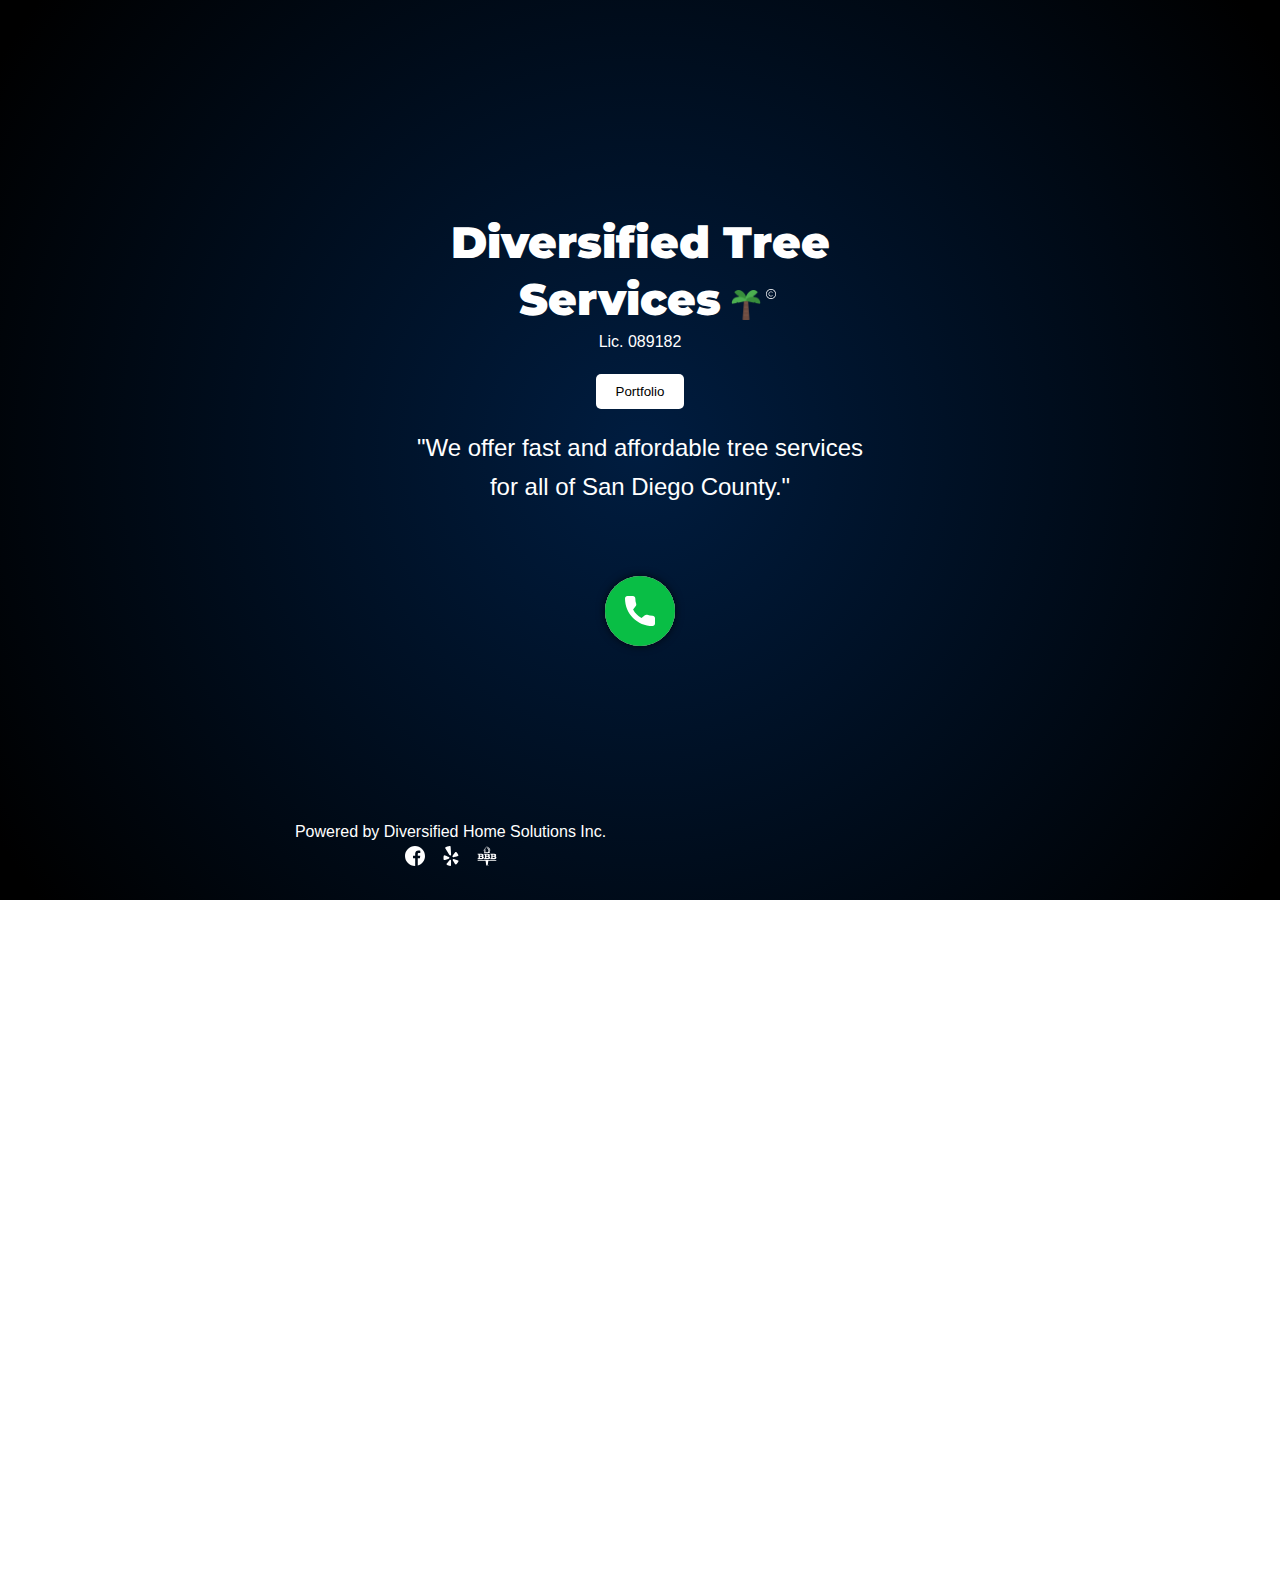
==== index.html @ 996113e5 "first commit" ====
<!DOCTYPE html>
<html lang="en">

<head>

    <!-- Global site tag (gtag.js) - Google Analytics -->
    <script async src="https://www.googletagmanager.com/gtag/js?id=UA-137702322-26"></script>
    <script>
        window.dataLayer = window.dataLayer || [];
        function gtag() { dataLayer.push(arguments); }
        gtag('js', new Date());

        gtag('config', 'UA-137702322-26');
    </script>

    <meta charset="UTF-8">
    <meta name="viewport" content="width=device-width, initial-scale=1.0">

    <link rel="stylesheet" href="style.css">

    <link rel="canonical" href="https://www.diversifiedhomesolutionsinc.com/">

    <link rel="apple-touch-icon" sizes="180x180" href="/apple-touch-icon.png">
    <link rel="icon" type="image/png" sizes="32x32" href="/favicon-32x32.png">
    <link rel="icon" type="image/png" sizes="16x16" href="/favicon-16x16.png">
    <link rel="manifest" href="/site.webmanifest">
    <meta name="msapplication-TileColor" content="#da532c">
    <meta name="theme-color" content="#ffffff">

    <!-- jQuery -->
    <script defer src="https://ajax.googleapis.com/ajax/libs/jquery/3.4.1/jquery.min.js"></script>

    <link href="https://fonts.googleapis.com/css2?family=Audiowide&display=swap" rel="stylesheet">
    <link href="https://fonts.googleapis.com/css?family=Montserrat:500,600,700,800,900-Roboto&display=swap" rel="stylesheet">

    <title>Diversified Tree Services</title>
</head>

<body>

    <div aria-hidden="true" class="dark"></div>

    <section id="hero">
        <div aria-hidden="true" class="dark2"></div>
        <div aria-hidden="true" id="dark"></div>
        <div class="container hero-content">
            <div class="heroText">
                <h1 id="home-h">Diversified Tree Services<img aria-hidden="true" class="island" src="/island.png" alt=""></h1>
                <p class="license">Lic. 089182</p>
                <button class="portfolio button">Portfolio</button>
                <h2 id="home-p">"We offer fast and affordable tree services for all of San Diego County."</h2>
                <button aria-label="click to contact page" class="button-transparent about-button desktop-call" onclick="location.href='tel:619-547-3687'" type="button">
                    <svg aria-hidden="true" xmlns="http://www.w3.org/2000/svg" xmlns:xlink="http://www.w3.org/1999/xlink" version="1.1" id="Capa_1" x="0px" y="0px" viewBox="0 0 384 384" style="enable-background:new 0 0 384 384;" xml:space="preserve" width="512px" height="512px">
                        <g>
                            <g>
                                <g>
                                    <path d="M353.188,252.052c-23.51,0-46.594-3.677-68.469-10.906c-10.719-3.656-23.896-0.302-30.438,6.417l-43.177,32.594    c-50.073-26.729-80.917-57.563-107.281-107.26l31.635-42.052c8.219-8.208,11.167-20.198,7.635-31.448    c-7.26-21.99-10.948-45.063-10.948-68.583C132.146,13.823,118.323,0,101.333,0H30.813C13.823,0,0,13.823,0,30.813    C0,225.563,158.438,384,353.188,384c16.99,0,30.813-13.823,30.813-30.813v-70.323C384,265.875,370.177,252.052,353.188,252.052z" data-original="#000000" class="active-path" data-old_color="#000000" fill="#FFFFFF" />
                                </g>
                            </g>
                        </g>
                    </svg>
                    <div aria-hidden="true" class="circle circle1"></div>
                    <div aria-hidden="true" class="circle circle2"></div>
                    <div aria-hidden="true" class="circle circle3"></div>
                </button>
                <button aria-label="click to contact page" class="button-transparent about-button mobile-call" onclick="location.href='tel:619-547-3687'" type="button">
                    <svg aria-hidden="true" xmlns="http://www.w3.org/2000/svg" xmlns:xlink="http://www.w3.org/1999/xlink" version="1.1" id="Capa_1" x="0px" y="0px" viewBox="0 0 384 384" style="enable-background:new 0 0 384 384;" xml:space="preserve" width="512px" height="512px">
                        <g>
                            <g>
                                <g>
                                    <path d="M353.188,252.052c-23.51,0-46.594-3.677-68.469-10.906c-10.719-3.656-23.896-0.302-30.438,6.417l-43.177,32.594    c-50.073-26.729-80.917-57.563-107.281-107.26l31.635-42.052c8.219-8.208,11.167-20.198,7.635-31.448    c-7.26-21.99-10.948-45.063-10.948-68.583C132.146,13.823,118.323,0,101.333,0H30.813C13.823,0,0,13.823,0,30.813    C0,225.563,158.438,384,353.188,384c16.99,0,30.813-13.823,30.813-30.813v-70.323C384,265.875,370.177,252.052,353.188,252.052z" data-original="#000000" class="active-path" data-old_color="#000000" fill="#FFFFFF" />
                                </g>
                            </g>
                        </g>
                    </svg>
                    <div aria-hidden="true" class="circle circle1"></div>
                    <div aria-hidden="true" class="circle circle2"></div>
                    <div aria-hidden="true" class="circle circle3"></div>
                </button>
            </div>
            <div class="pop-in">
                <img src="/headshot.jpg" alt="">
                <div class="pop-in-group">
                    <p>Click to text our tree specialist Nathan Gabriel.</p>
                    <a href="sms://6195473687">(619) 547-3687</a>
                </div>
                <button class="call-now" onclick="location.href='sms://6195473687'">
                    <img aria-hidden="true" src="text-message.svg" alt="">
                </button>
                <div class="services-button">
                    <p>Questionaire: <a href="#">How can we help you?</a></p>
                </div>
            </div>
            <p class="info">Powered by Diversified Home Solutions Inc.</p>
            <div class="social">
                <a href=""><img src="/facebook.svg" alt="facebook link" width="20px" height="20px"></a>
                <a href="https://www.yelp.com/biz/diversified-fence-and-landscape-san-diego-3"><img src="/yelp.svg" alt="yelp link" width="20px" height="20px"></a>
                <a href="https://www.bbb.org/us/ca/chula-vista/profile/fence-contractors/diversified-fence-and-landscape-1126-1000073860"><img src="/bbb.svg" alt="better business bureau link" width="20px" height="20px"></a>
            </div>
        </div>
        <div id="portfolio">
            <button class="close">Close</button>
            <div class="image-group">
                <img src="/images/image-1.jpg" alt="">
                <img src="/images/image-2.jpg" alt="">
                <img src="/images/image-3.jpg" alt="">
                <img src="/images/image-4.jpg" alt="">
                <img src="/images/image-5.jpg" alt="">
                <img src="/images/image-6.jpg" alt="">
                <img src="/images/image-7.jpg" alt="">
                <img src="/images/image-8.jpg" alt="">
                <img src="/images/image-9.jpg" alt="">
                <img src="/images/image-10.jpg" alt="">
                <img src="/images/image-11.jpg" alt="">
                <img src="/images/image-12.jpg" alt="">
                <img src="/images/image-14.jpg" alt="">
                <img src="/images/image-15.jpg" alt="">
            </div>
        </div>
        <form id="contact" name="Contact Form" method="post" data-netlify="true">
            <h3 class="contact-topper"><span>DROP</span> US A LINE</h3>

            <input aria-label="name" name="name" placeholder="Name" type="text" tabindex="1" required>
            <input aria-label="address" name="address" placeholder="Address" type="text" tabindex="1" required>
            <input aria-label="phone number" name="phone" placeholder="Your Phone Number" type="tel" tabindex="3" required>
            <select name="services" id="services" class="minimal">
                <option value="Servcies Needed" disabled selected>Services Needed</option>
                <option value="Tree Removal">Tree Removal</option>
                <option value="Tree Trim">Tree Trim</option>
                <option value="Tree Installation">Tree Installation</option>
                <option value="Yard Maintenance">Yard Maintenance</option>
                <option value="Turf Installation">Turf Installation</option>
                <option value="Sod Installation">Sod Installation</option>
                <option value="Paver or Concrete Installation">Paver or Concrete Installation</option>
                <option value="Other">Other</option>
            </select>
            <textarea aria-label="write your message" name="message" placeholder="Type your Message Here...." tabindex="5" required></textarea>

            <p class="form-submit">
                <a class="go-back" href="#">Go Back</a>
                <button name="submit" type="submit" id="contact-submit" class="primary button-solid" data-submit="...Sending">Submit</button>
            </p>
        </form>
    </section>

    <script defer src="/app.js"></script>

</body>

</html>
---- style.css ----
:root {
    --primary: #008822;
}

* {
	-webkit-box-sizing: border-box;
	        box-sizing: border-box;
}

.container {
	padding: 0 15px;
	margin: auto;
}

body, html {
	margin: 0;
	padding: 0;
    overflow-x: hidden !important;
    overflow: hidden;
}

p {
	line-height: 1.6em;
}

p, a, li {
	font-family: 'Roboto', sans-serif;
	color: #4c4c4c;
	margin: 0;
}

h1, h2, h3, h4, h5, h6 {
	font-family: 'Montserrat', sans-serif;
	margin: 0;
}

button:hover,
a:hover {
    cursor: pointer;
}

/*-- -------------------------- -->
<---           LANDING          -->
<--- -------------------------- -*/

.landing-wave {
    display: none;
}

#hero {
    min-height: calc(100vh - 50px);
    width: 100%;
    background: url("image-6-bottom.jpg");
    background-repeat: no-repeat;
    background-size: cover;
    background-position: top;
    color: #fff;
    position: relative;
    display: -webkit-box;
    display: -ms-flexbox;
    display: flex;
    -webkit-box-orient: horizontal;
    -webkit-box-direction: normal;
        -ms-flex-direction: row;
            flex-direction: row;
    -webkit-box-align: center;
        -ms-flex-align: center;
            align-items: center;
    -webkit-box-pack: start;
        -ms-flex-pack: start;
            justify-content: flex-start;
}

.island {
    height: 30px;
    margin: 0px auto 0 10px;
    -webkit-transform: translateY(5px);
        -ms-transform: translateY(5px);
            transform: translateY(5px);
}

#dark {
    position: absolute;
    height: 100%;
    width: 100%;
    opacity: 95;
        background: #000;
        background: -o-radial-gradient(circle, rgba(0,48,107,.6) 0%, rgba(0,0,0,1) 96%);
        background: radial-gradient(circle, rgba(0,48,107,.6) 0%, rgba(0,0,0,1) 96%);
        filter: progid:DXImageTransform.Microsoft.gradient(startColorstr="#00306b",endColorstr="#000000",GradientType=1);
    z-index: 2;
}

.dark2 {
    position: absolute;
    background: #000;
    z-index: 2;
    height: 100%;
    width: 100%;
    opacity: 1;
    -webkit-animation: dark;
            animation: dark;
    -webkit-animation-duration: 1s;
            animation-duration: 1s;
    -webkit-animation-iteration-count: 1;
            animation-iteration-count: 1;
    -webkit-animation-fill-mode: forwards;
            animation-fill-mode: forwards;
    -webkit-animation-timing-function: ease;
            animation-timing-function: ease;
}

@-webkit-keyframes dark {

    0% {
        opacity: 1;
    }  
    
    100% {
        opacity: 0;
    }

}

@keyframes dark {

    0% {
        opacity: 1;
    }  
    
    100% {
        opacity: 0;
    }

}

.heroText {
	padding-top: 0;
    position: relative;
    z-index: 3;
    height: auto;
    width: 100%;
    margin-left: 0;
    display: -webkit-box;
    display: -ms-flexbox;
    display: flex;
    -webkit-box-orient: vertical;
    -webkit-box-direction: normal;
        -ms-flex-direction: column;
            flex-direction: column;
    -webkit-box-align: center;
        -ms-flex-align: center;
            align-items: center;
    -webkit-animation-name: fadeIn;
            animation-name: fadeIn;
    -webkit-animation-duration: 1.3s;
            animation-duration: 1.3s;
    -webkit-animation-timing-function: ease;
            animation-timing-function: ease;
    -webkit-animation-iteration-count: 1;
            animation-iteration-count: 1;
    -webkit-animation-fill-mode: forwards;
            animation-fill-mode: forwards;
}

@-webkit-keyframes fadeIn {

    0% {
        opacity: 0;
        -webkit-transform: translatey(0PX);
        -ms-transform: translatey(0PX);
            transform: translatey(0PX);
    }

    100% {
        opacity: 1;
        -webkit-transform: translatey(-100PX);
        -ms-transform: translatey(-100PX);
            transform: translatey(-100PX);
    }
}

@keyframes fadeIn {

    0% {
        opacity: 0;
        -webkit-transform: translatey(0PX);
        -ms-transform: translatey(0PX);
            transform: translatey(0PX);
    }

    100% {
        opacity: 1;
        -webkit-transform: translatey(-100PX);
        -ms-transform: translatey(-100PX);
            transform: translatey(-100PX);
    }
}

.heroText h1 {
	font-size: 2.5em;
	color: #fff;
	text-align: center;
	font-weight: 900;
	overflow-y: hidden;
    margin: 0;
    line-height: 1.3em;
    position: relative;
}

.heroText h1:after {
    content: url("/copy.svg");
    font-size: .6em;
    font-weight: normal;
    width: 20px !important;
    position: absolute;
    bottom: 10px;
}

.heroText p {
    color: #fff;
}

.heroText h2 {
	color: #fff;
	font-size: 1em;
	text-align: center;
	line-height: 1.6em;
    padding: 20px 0;
    position: relative;
    font-weight: normal;
    font-family: 'Raleway', sans-serif;
}

.desktop-call {
    display: none !important;
}

.about-button {
    border: none;
    position: relative;
    display: -webkit-box;
    display: -ms-flexbox;
    display: flex;
    -webkit-box-align: center;
        -ms-flex-align: center;
            align-items: center;
    -webkit-box-pack: center;
        -ms-flex-pack: center;
            justify-content: center;
    background: rgb(9, 190, 69);
    padding: 0;
    width: 70px;
    height: 70px;
    border-radius: 50%;
    margin: auto;
    margin-bottom: 30px;
    -webkit-box-shadow: 0px 0px 9px 0px rgba(0,0,0,0.75);
    box-shadow: 0px 0px 9px 0px rgba(0,0,0,0.75);
    -webkit-transition: .3s ease;
    -o-transition: .3s ease;
    transition: .3s ease;
}

.about-button:hover {
    cursor: pointer;
    background-color: rgb(2, 131, 45);
    -webkit-transition: .3s ease;
    -o-transition: .3s ease;
    transition: .3s ease;
}

.circle {
    width: 70px;
    height: 70px;
    background: rgb(233, 233, 233);
    position: absolute;
    border-radius: 50%;
    z-index: -1;
}

.circle1 {
    -webkit-animation-name: circle1;
            animation-name: circle1;
    -webkit-animation-duration: 2.5s;
            animation-duration: 2.5s;
    -webkit-animation-timing-function: ease-in-out;
            animation-timing-function: ease-in-out;
    -webkit-animation-iteration-count: infinite;
            animation-iteration-count: infinite;
    -webkit-animation-direction: normal;
            animation-direction: normal;
    -webkit-animation-fill-mode: forwards;
            animation-fill-mode: forwards;
}

.circle2 {
    -webkit-animation-name: circle2;
            animation-name: circle2;
    -webkit-animation-duration: 2.5s;
            animation-duration: 2.5s;
    -webkit-animation-timing-function: ease-in-out;
            animation-timing-function: ease-in-out;
    -webkit-animation-iteration-count: infinite;
            animation-iteration-count: infinite;
    -webkit-animation-direction: normal;
            animation-direction: normal;
    -webkit-animation-fill-mode: forwards;
            animation-fill-mode: forwards;
}

.circle3 {
    -webkit-animation-name: circle3;
            animation-name: circle3;
    -webkit-animation-duration: 2.5s;
            animation-duration: 2.5s;
    -webkit-animation-timing-function: ease-in-out;
            animation-timing-function: ease-in-out;
    -webkit-animation-iteration-count: infinite;
            animation-iteration-count: infinite;
    -webkit-animation-direction: normal;
            animation-direction: normal;
    -webkit-animation-fill-mode: forwards;
            animation-fill-mode: forwards;
}

@-webkit-keyframes circle1 {
    0% {
        opacity: 1;
        -webkit-transform: scale(1);
                transform: scale(1);
    }

    50% {
    }

    100% {
        opacity: 0;
        -webkit-transform: scale(2.2);
                transform: scale(2.2);
    }
}

@keyframes circle1 {
    0% {
        opacity: 1;
        -webkit-transform: scale(1);
                transform: scale(1);
    }

    50% {
    }

    100% {
        opacity: 0;
        -webkit-transform: scale(2.2);
                transform: scale(2.2);
    }
}

@-webkit-keyframes circle2 {
    0% {
        opacity: 0;
    }

    40% {
        -webkit-transform: scale(1);
                transform: scale(1);
    }

    50% {
        opacity: .4;
    }

    100% {
        opacity: 0;
        -webkit-transform: scale(2);
                transform: scale(2);
    }
}

@keyframes circle2 {
    0% {
        opacity: 0;
    }

    40% {
        -webkit-transform: scale(1);
                transform: scale(1);
    }

    50% {
        opacity: .4;
    }

    100% {
        opacity: 0;
        -webkit-transform: scale(2);
                transform: scale(2);
    }
}

@-webkit-keyframes circle3 {
    0% {
        opacity: 0;
    }

    60% {
        opacity: .3;
        -webkit-transform: scale(1);
                transform: scale(1);
    }

    100% {
        opacity: 0;
        -webkit-transform: scale(1.7);
                transform: scale(1.7);
    }
}

@keyframes circle3 {
    0% {
        opacity: 0;
    }

    60% {
        opacity: .3;
        -webkit-transform: scale(1);
                transform: scale(1);
    }

    100% {
        opacity: 0;
        -webkit-transform: scale(1.7);
                transform: scale(1.7);
    }
}

#Capa_1 {
    width: 30px !important;
    height: 30px !important;
    position: relative;
    z-index: 1000;
}

.arrow-svg {
    position: absolute;
    z-index: 100;
    width: 40px;
    height: 20px;
    margin-left: 15px;
    right: -15px;
}

.landing-clippy {
    width: 100%;
    height: 100px;
    background: #fff;
    -webkit-clip-path: polygon(50% 90%, 100% 26%, 100% 100%, 0 100%, 0 26%);
            clip-path: polygon(50% 90%, 100% 26%, 100% 100%, 0 100%, 0 26%);
    position: absolute;
    bottom: -3px;
    z-index: 10;
}

.services-button {
    width: 100%;
    margin-top: 20px;
}

.services-button a {
    background: #fff;
    color: #000 !important;
    padding: 5px 20px;
    border-radius: 5px;
    font-size: .9em !important;
}

.pop-in {
    position: absolute;
    background: rgb(114,209,49);
    background: -o-linear-gradient(141deg, rgba(114,209,49,1) 0%, rgba(23,124,48,1) 100%);
    background: linear-gradient(309deg, rgba(114,209,49,1) 0%, rgba(23,124,48,1) 100%);
    filter: progid:DXImageTransform.Microsoft.gradient(startColorstr="#72d131",endColorstr="#177c30",GradientType=1);
    bottom: 1000px;
    margin: 20px auto !important;
    -webkit-box-shadow: 0 0 30px rgba(0,0,0,.4);
            box-shadow: 0 0 30px rgba(0,0,0,.4);
    height: auto;
    width: 88%;
    max-width: 350px;
    border-radius: 8px;
    padding: 15px;
    border: transparent;
    display: -webkit-box;
    display: -ms-flexbox;
    display: flex;
    -webkit-box-align: center;
        -ms-flex-align: center;
            align-items: center;
    -ms-flex-wrap: wrap;
        flex-wrap: wrap;
    -webkit-animation-name: popIn;
            animation-name: popIn;
    -webkit-animation-duration: 1s;
            animation-duration: 1s;
    -webkit-animation-timing-function: cubic-bezier(0.42, 0, 0.18, 1.18);
            animation-timing-function: cubic-bezier(0.42, 0, 0.18, 1.18);
    -webkit-animation-fill-mode: forwards;
            animation-fill-mode: forwards;
    -webkit-animation-iteration-count: 1;
            animation-iteration-count: 1;
    z-index: 4;
}

@-webkit-keyframes popIn {
    0% {
        bottom: -1000px;
    }

    100% {
        bottom: 80px;
    }
}

@keyframes popIn {
    0% {
        bottom: -1000px;
    }

    100% {
        bottom: 80px;
    }
}

.pop-in img {
    height: 70px;
    width: 70px;
    border-radius: 50%;
    float: left;
    margin-right: 15px;
}

.pop-in-group {
    width: 60%;
}

.pop-in p {
    font-size: .9em;
    color: #fff;
}

.pop-in a {
    font-size: 1.2em;
    text-decoration: none;
    color: #fff;
}

.call-now {
    position: absolute;
    right: -25px;
    border: 1px solid var(--primary);
    background: #fff;
    border-radius: 50%;
    height: 70px;
    width: 70px !important;
    display: -webkit-box;
    display: -ms-flexbox;
    display: flex;
    -webkit-box-align: center;
        -ms-flex-align: center;
            align-items: center;
    -webkit-box-pack: center;
        -ms-flex-pack: center;
            justify-content: center;
    -webkit-box-shadow: 0px 0px 14px -3px rgba(0,0,0,0.75);
    box-shadow: 0px 0px 14px -3px rgba(0,0,0,0.75);
    -webkit-animation-name: pulse;
            animation-name: pulse;
    -webkit-animation-duration: 1s;
            animation-duration: 1s;
    -webkit-animation-timing-function: ease-in-out;
            animation-timing-function: ease-in-out;
    -webkit-animation-fill-mode: forwards;
            animation-fill-mode: forwards;
    -webkit-animation-iteration-count: infinite;
            animation-iteration-count: infinite;
}

@-webkit-keyframes pulse {
    0% {
        -webkit-transform: scale(1);
                transform: scale(1);
    }

    50% {
        -webkit-transform: scale(1.05);
                transform: scale(1.05);
    }

    0% {
        -webkit-transform: scale(1);
                transform: scale(1);
    }
}

@keyframes pulse {
    0% {
        -webkit-transform: scale(1);
                transform: scale(1);
    }

    50% {
        -webkit-transform: scale(1.05);
                transform: scale(1.05);
    }

    0% {
        -webkit-transform: scale(1);
                transform: scale(1);
    }
}

#portfolio {
    position: absolute;
    z-index: -10;
    -webkit-transition: .3s ease-in-out;
    -o-transition: .3s ease-in-out;
    transition: .3s ease-in-out;
    visibility: hidden;
    opacity: 0;
}

.close {
    display: block;
    margin: auto;
    margin-bottom: 25px;
    padding: 10px 20px;
    border-radius: 5px;
    background: var(--primary);
    border: none;
    color: #fff;
}

.license {
    margin-bottom: 20px;
}

#portfolio.clicked {
    z-index: 1000;
    visibility: visible;
    opacity: 1;
    -webkit-transition: .3s ease-in-out;
    -o-transition: .3s ease-in-out;
    transition: .3s ease-in-out;
}

.image-group {
    overflow-x: scroll;
    height: 500px;
    display: -webkit-box;
    display: -ms-flexbox;
    display: flex;
    -ms-flex-wrap: wrap;
        flex-wrap: wrap;
    margin: auto;
}

.portfolio {
    z-index: 2000 !important;
    padding: 10px 20px;
    border: none;
    background: #fff;
    border-radius: 5px;
}

.image-group img {
    width: 50%;
    max-height: 207px;
    display: inline-block;
    margin: 0;
}

.call-now img {
    height: 30px;
    margin: 0;
}

/*-- -------------------------- -->
<---            FORM            -->
<--- -------------------------- -*/

#contact {
    height: auto;
    padding-top: 0;
    padding-bottom: 50px !important;
    position: absolute !important;
}

select {
    -webkit-appearance: none;
}

/* arrows */

select.classic {
  background-image:
    -o-linear-gradient(45deg, transparent 50%, blue 50%),
    -o-linear-gradient(315deg, blue 50%, transparent 50%),
    -o-linear-gradient(left, skyblue, skyblue);
  background-image:
    linear-gradient(45deg, transparent 50%, blue 50%),
    linear-gradient(135deg, blue 50%, transparent 50%),
    linear-gradient(to right, skyblue, skyblue);
  background-position:
    calc(100% - 20px) calc(1em + 2px),
    calc(100% - 15px) calc(1em + 2px),
    100% 0;
  background-size:
    5px 5px,
    5px 5px,
    2.5em 2.5em;
  background-repeat: no-repeat;
}

select.classic:focus {
  background-image:
    -o-linear-gradient(45deg, white 50%, transparent 50%),
    -o-linear-gradient(315deg, transparent 50%, white 50%),
    -o-linear-gradient(left, gray, gray);
  background-image:
    linear-gradient(45deg, white 50%, transparent 50%),
    linear-gradient(135deg, transparent 50%, white 50%),
    linear-gradient(to right, gray, gray);
  background-position:
    calc(100% - 15px) 1em,
    calc(100% - 20px) 1em,
    100% 0;
  background-size:
    5px 5px,
    5px 5px,
    2.5em 2.5em;
  background-repeat: no-repeat;
  border-color: grey;
  outline: 0;
}


.contact-topper {
    font-weight: 700;
    font-size: 1.667em;
    margin-bottom: 0px;
    position: relative;
    margin-top: 50px;
    color: #414141;
}

#contact h3 {
    width: 100%;
    margin-bottom: 25px;
    margin-top: 0;
}

.contact-topper span {
    color: var(--primary);
    display: inline-block;
}

/* Form */

#contact input[type="text"], 
#contact input[type="email"], 
#contact input[type="tel"], 
#contact input[type="url"], 
#contact textarea, 
#contact button[type="submit"] { 
    font:400 12px/16px "Open Sans", Helvetica, Arial, sans-serif; 
}

#contact {
    background: transparent;
    position: absolute;
    z-index: 3;
    top: 1000px;
    max-width: 450px;
    margin: 0 10px;
    padding: 25px 15px;
    z-index: 1000;
    visibility: hidden;
    -webkit-transition: .3s ease-out;
    -o-transition: .3s ease-out;
    transition: .3s ease-out;
    margin: auto;
}

#contact.clicked {
    visibility: visible;
    top: 40px;
    -webkit-transition: .5s ease-out;
    -o-transition: .5s ease-out;
    transition: .5s ease-out;
}

.dark {
    visibility: hidden;
    position: absolute;
    top: 0;
    left: 0;
    bottom: 0;
    background: rgba(0, 0, 0, 0.9);
    height: 0%;
    width: 100%;
    z-index: 10;
    -webkit-transition: .3s ease-out;
    -o-transition: .3s ease-out;
    transition: .3s ease-out;
}

.dark.clicked {
    visibility: visible;
    height: 100%;
    -webkit-transition: .5s ease-out;
    -o-transition: .5s ease-out;
    transition: .5s ease-out;
}

#contact h3 {
    color: #fff;
    display: block;
    font-size: 1.333em;
    font-weight: 700;
}

.form-text {
    margin: 0 0 30px 0;
    display:block;
    color: #414141;
    line-height: 1.6em;
}

form p{
    border: medium none !important;
    margin: 0 0 10px;
    min-width: 100%;
    padding: 0;
    width: 100%;
}

#contact input[type="text"], 
#contact input[type="email"], 
#contact input[type="tel"], 
#contact input[type="url"], 
#contact textarea {
    width:100%;
    border:1px solid #CCC;
    border-radius: 5px;
    background:#FFF;
    margin:0 0 15px;
    padding:15px;
    -webkit-box-sizing: border-box;
            box-sizing: border-box;
}

#contact input[type="text"]:hover, 
#contact input[type="email"]:hover, 
#contact input[type="tel"]:hover, 
#contact input[type="url"]:hover, 
#contact textarea:hover {
    -webkit-transition:border-color 0.3s ease-in-out;
    -o-transition:border-color 0.3s ease-in-out;
    transition:border-color 0.3s ease-in-out;
    border:1px solid #AAA;
}

select {

  /* styling */
  background-color: white;
  border: thin solid blue;
  border-radius: 4px;
  display: inline-block;
  font:400 12px/16px "Open Sans", Helvetica, Arial, sans-serif; 
  line-height: 1.5em;
  padding: 15px;
  width: 100%;
  margin-bottom: 15px;

  /* reset */    
  -webkit-box-sizing: border-box;
  box-sizing: border-box;
  -webkit-appearance: none;
  -moz-appearance: none;
}

select.minimal {
  background-image:
    -o-linear-gradient(45deg, transparent 50%, gray 50%),
    -o-linear-gradient(315deg, gray 50%, transparent 50%),
    -o-linear-gradient(left, #ccc, #ccc);
  background-image:
    linear-gradient(45deg, transparent 50%, gray 50%),
    linear-gradient(135deg, gray 50%, transparent 50%),
    linear-gradient(to right, #ccc, #ccc);
  background-position:
    calc(100% - 20px) calc(1.6em + 2px),
    calc(100% - 15px) calc(1.6em + 2px),
    calc(100% - 3.5em) 0.5em;
  background-size:
    5px 5px,
    5px 5px,
    1px 3em;
  background-repeat: no-repeat;
}

select.minimal:focus {
  background-image:
    -o-linear-gradient(45deg, green 50%, transparent 50%),
    -o-linear-gradient(315deg, transparent 50%, green 50%),
    -o-linear-gradient(left, #ccc, #ccc);
  background-image:
    linear-gradient(45deg, green 50%, transparent 50%),
    linear-gradient(135deg, transparent 50%, green 50%),
    linear-gradient(to right, #ccc, #ccc);
  background-position:
    calc(100% - 15px) 1em,
    calc(100% - 20px) 1em,
    calc(100% - 3.5em) 0.5em;
  background-size:
    5px 5px,
    5px 5px,
    1px 3em;
  background-repeat: no-repeat;
  border-color: green;
  outline: 0;
}

select:-moz-focusring {
  color: transparent;
  text-shadow: 0 0 0 #000;
}

#contact textarea {
    height:100px;
    max-width:100%;
    resize:none;
    margin-bottom: 30px;
}

#contact button[type="submit"] {
    cursor:pointer;
    width: 100%;
    font-weight: 900;
    font-size: 1em;
    margin: 0;
    background: var(--primary);
    color: #fff;
    width: auto;
    padding: 20px 30px;
    border: none;
}

#contact button::before {
    border-color: var(--primary);
}

#contact button::after {
    border-color: var(--primary);
}

#contact button[type="submit"]:hover {
    opacity: .6;
    -webkit-transition:background 0.3s ease-in-out;
    -webkit-transition:background-color 0.3s ease-in-out;
    -o-transition:background-color 0.3s ease-in-out;
    transition:background-color 0.3s ease-in-out;
}

#contact button[type="submit"]:active { 
    -webkit-box-shadow:inset 0 1px 3px rgba(0, 0, 0, 0.5); 
    box-shadow:inset 0 1px 3px rgba(0, 0, 0, 0.5); }

#contact input:focus, #contact textarea:focus {
    outline:0;
    border:1px solid #999;
}
::-webkit-input-placeholder {
 color:#888;
}
:-moz-placeholder {
 color:#888;
}
::-moz-placeholder {
 color:#888;
}
:-ms-input-placeholder {
 color:#888;
}

.form-h4 {
    font-size: 1.190em;
}

.form-p {
    margin-bottom: 100px;
}

.form-submit a {
    color: #fff;
    margin-right: 40px;
    margin-top: 14px;
}

.form-submit {
    display: -webkit-box;
    display: -ms-flexbox;
    display: flex;
    -webkit-box-pack: end;
        -ms-flex-pack: end;
            justify-content: flex-end;
}

.info {
    color: #fff;
    position: absolute;
    bottom: 55px;
    z-index: 10;
    width: 90%;
    margin: auto;
    display: block;
    text-align: center;
}

.social {
    display: block;
    position: absolute;
    bottom: 30px;
    z-index: 10;
    margin: auto;
    width: 90%;
    display: -webkit-box;
    display: -ms-flexbox;
    display: flex;
    -webkit-box-pack: center;
        -ms-flex-pack: center;
            justify-content: center;
}

.social a {
    height: auto;
    width: auto;
}

.social img {
    height: 20px;
    margin: 0 8px;
}


@media screen and (min-width: 310px) and (max-width: 374px) {

    #hero {
        min-height: 100vh;
    }

    .heroText {
        -webkit-transform: translateY(-110px) !important;
            -ms-transform: translateY(-110px) !important;
                transform: translateY(-110px) !important;
    }

    .heroText h1 {
        font-size: 1.8em;
    }

    .heroText h2 {
        font-size: 1em;
        margin-bottom: 0px;
    }

    .about-button {
        height: 45px;
        width: 45px;
    }

    .circle {
        height: 45px;
        width: 45px;
    }

    #Capa_1 {
        height: 20px !important;
    }

    @-webkit-keyframes popIn {
        0% {
            bottom: -1000px;
        }

        100% {
            bottom: 60px;
        }
        
    }

    @keyframes popIn {
        0% {
            bottom: -1000px;
        }

        100% {
            bottom: 60px;
        }
    }

    .pop-in p {
        font-size: .8em;
    }

    .info {
        bottom: 35px;
        font-size: .8em;
        bottom: 43px;
    }

    .social {
        bottom: 10px;
    }

    .social svg {
        height: 20px !important;
    }

    @-webkit-keyframes fadeIn {

    0% {
        opacity: 0;
        -webkit-transform: translatey(0PX);
        -ms-transform: translatey(0PX);
            transform: translatey(0PX);
    }

    100% {
        opacity: 1;
        -webkit-transform: translatey(-110PX);
        -ms-transform: translatey(-110PX);
            transform: translatey(-110PX);
    }
}

@keyframes fadeIn {

    0% {
        opacity: 0;
        -webkit-transform: translatey(0PX);
        -ms-transform: translatey(0PX);
            transform: translatey(0PX);
    }

    100% {
        opacity: 1;
        -webkit-transform: translatey(-110PX);
        -ms-transform: translatey(-110PX);
            transform: translatey(-110PX);
    }
}

}

/* Tablets */
@media screen and (min-width: 500px) and (max-width: 1024px) {

    .container {
        max-width: 500px;
    }

    /*-- -------------------------- -->
    <---          LANDING           -->
    <--- -------------------------- -*/

    .container {
        max-width: 700px;
    }

    #hero {
        height: 600px;
    }

    .heroText {
        width: 700px;
        -webkit-transform: translateY(-20px);
            -ms-transform: translateY(-20px);
                transform: translateY(-20px);
    }

    #home-h {
        width: 550px;
        font-size: 2.75em;
    }

    #home-p {
        width: 450px;
    }

    .about-button {
        margin: auto;
        margin-top: 50px;
    }

    .desktop-call {
        display: none;
    }

    /*-- -------------------------- -->
    <---            FORM            -->
    <--- -------------------------- -*/

    #valley-form {
        display: -webkit-box;
        display: -ms-flexbox;
        display: flex;
        -webkit-box-orient: vertical;
        -webkit-box-direction: normal;
            -ms-flex-direction: column;
                flex-direction: column;
        -webkit-box-pack: justify;
            -ms-flex-pack: justify;
                justify-content: space-between;
        -webkit-box-align: center;
            -ms-flex-align: center;
                align-items: center;
    }

    #contact {
        max-width: 100%;
        margin-top: 50px;
    }

    .contact-right {
        text-align: left;
        width: 500px;
        margin-bottom: 50px;
        width: 100%;
    }

}

/* Desktop */
@media screen and (min-width: 1025px) {

    #hero {
        background-position: center;
        min-height: 100vh;
    }

    .heroText {
        width: 700px;
        -webkit-transform: translateY(-20px);
            -ms-transform: translateY(-20px);
                transform: translateY(-20px);
    }

    #home-h {
        width: 590px;
        font-size: 2.75em;
        overflow-y: hidden !important;
    }

    #home-p {
        width: 450px;
        font-size: 1.5em;
    }

    .about-button {
        margin: auto;
        margin-top: 50px;
    }

    .desktop-call {
        display: none;
    }

    #portfolio {
        display: -webkit-box;
        display: -ms-flexbox;
        display: flex;
        -webkit-box-orient: vertical;
        -webkit-box-direction: normal;
            -ms-flex-direction: column;
                flex-direction: column;
        -webkit-box-align: center;
            -ms-flex-align: center;
                align-items: center;
        width: 100%;
    }

    .image-group {
        width: 620px;
        margin: auto !important;
        overflow-x: hidden;
    }

    .image-group img {
        height: 300px;
        width: 300px;
        max-height: 300px;
    }

    .social, .info {
        width: 321px;
        margin: auto !important;
    }

    /*-- -------------------------- -->
    <---            FORM            -->
    <--- -------------------------- -*/

    #valley-form {
        display: -webkit-box;
        display: -ms-flexbox;
        display: flex;
        -webkit-box-orient: horizontal;
        -webkit-box-direction: normal;
            -ms-flex-direction: row;
                flex-direction: row;
        -webkit-box-pack: justify;
            -ms-flex-pack: justify;
                justify-content: space-between;
        -webkit-box-align: center;
            -ms-flex-align: center;
                align-items: center;
        padding-top: 80px;
        padding-bottom: 80px;
    }

    #contact {
        max-width: 600px;
    }

    .contact-right {
        width: 300px;
    }

}
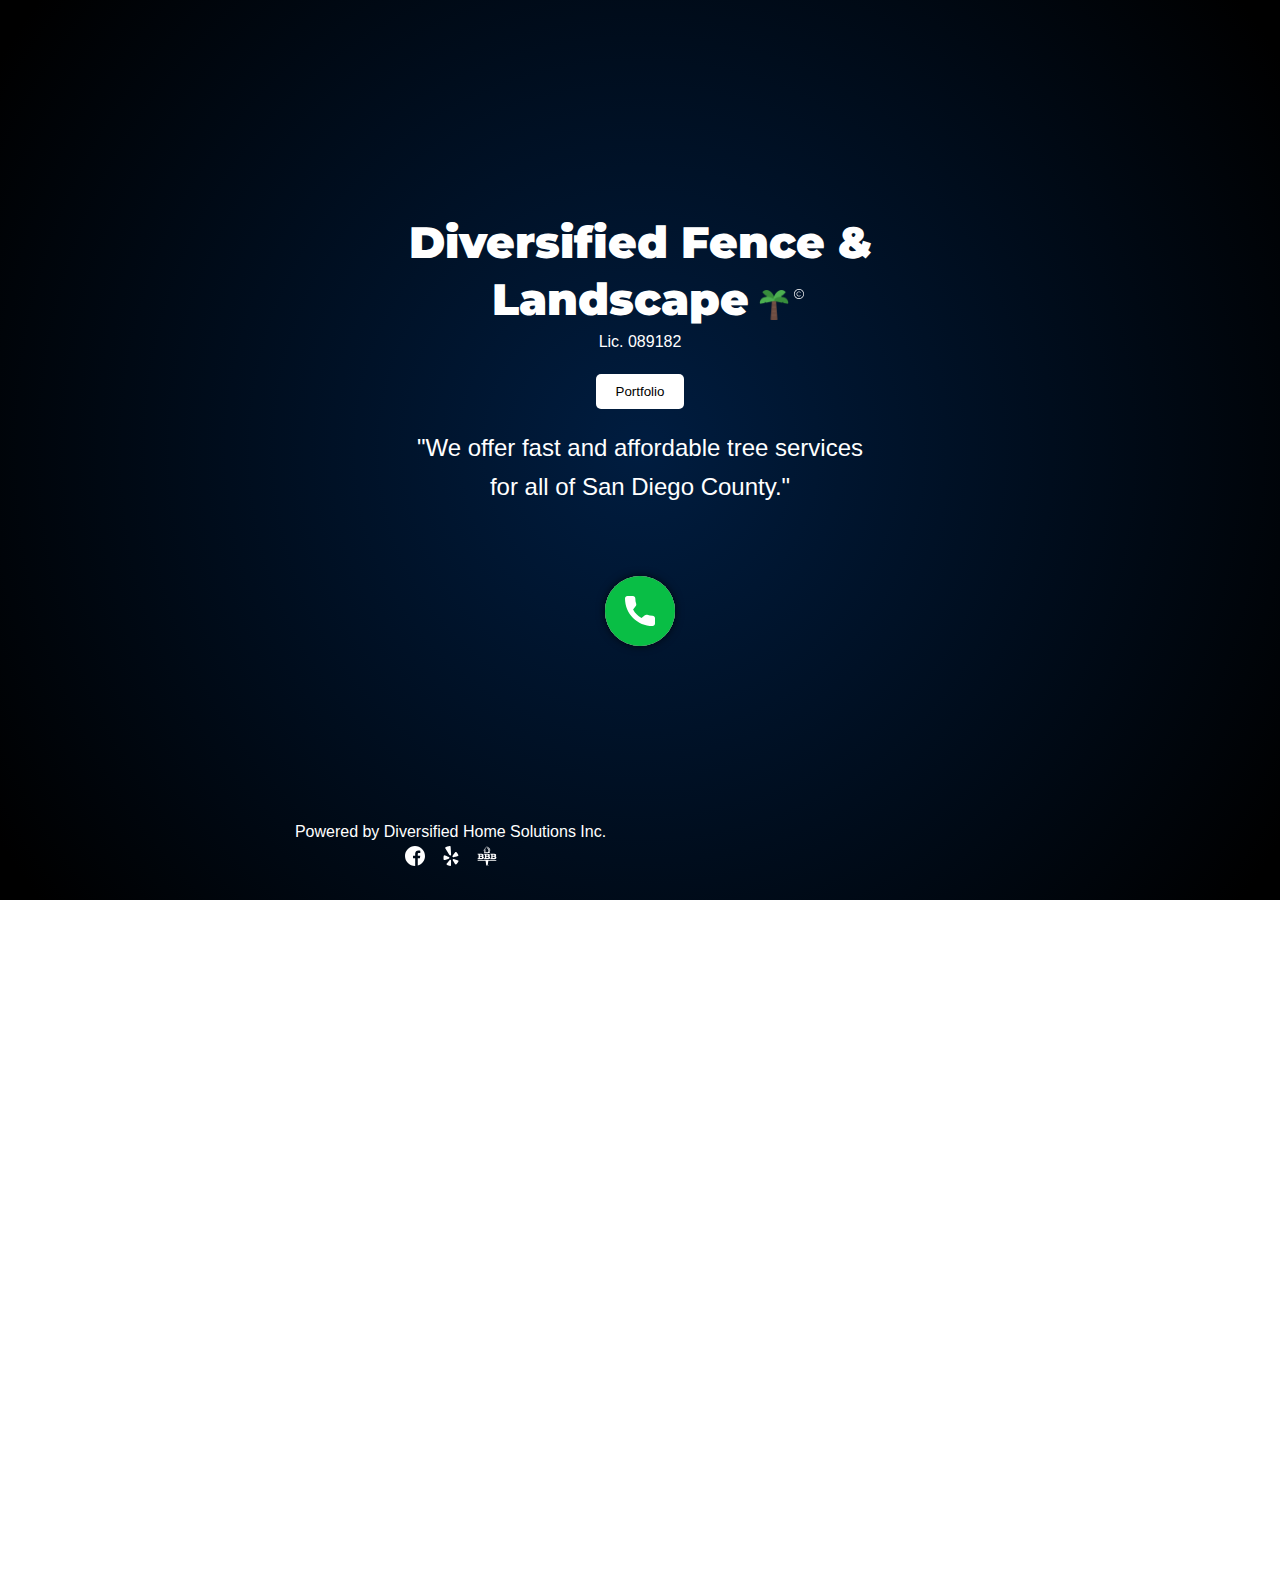
==== commit cec6beef: "chnaged title" ====
--- a/index.html
+++ b/index.html
@@ -45,7 +45,7 @@
         <div aria-hidden="true" id="dark"></div>
         <div class="container hero-content">
             <div class="heroText">
-                <h1 id="home-h">Diversified Tree Services<img aria-hidden="true" class="island" src="/island.png" alt=""></h1>
+                <h1 id="home-h">Diversified Fence & Landscape<img aria-hidden="true" class="island" src="/island.png" alt=""></h1>
                 <p class="license">Lic. 089182</p>
                 <button class="portfolio button">Portfolio</button>
                 <h2 id="home-p">"We offer fast and affordable tree services for all of San Diego County."</h2>
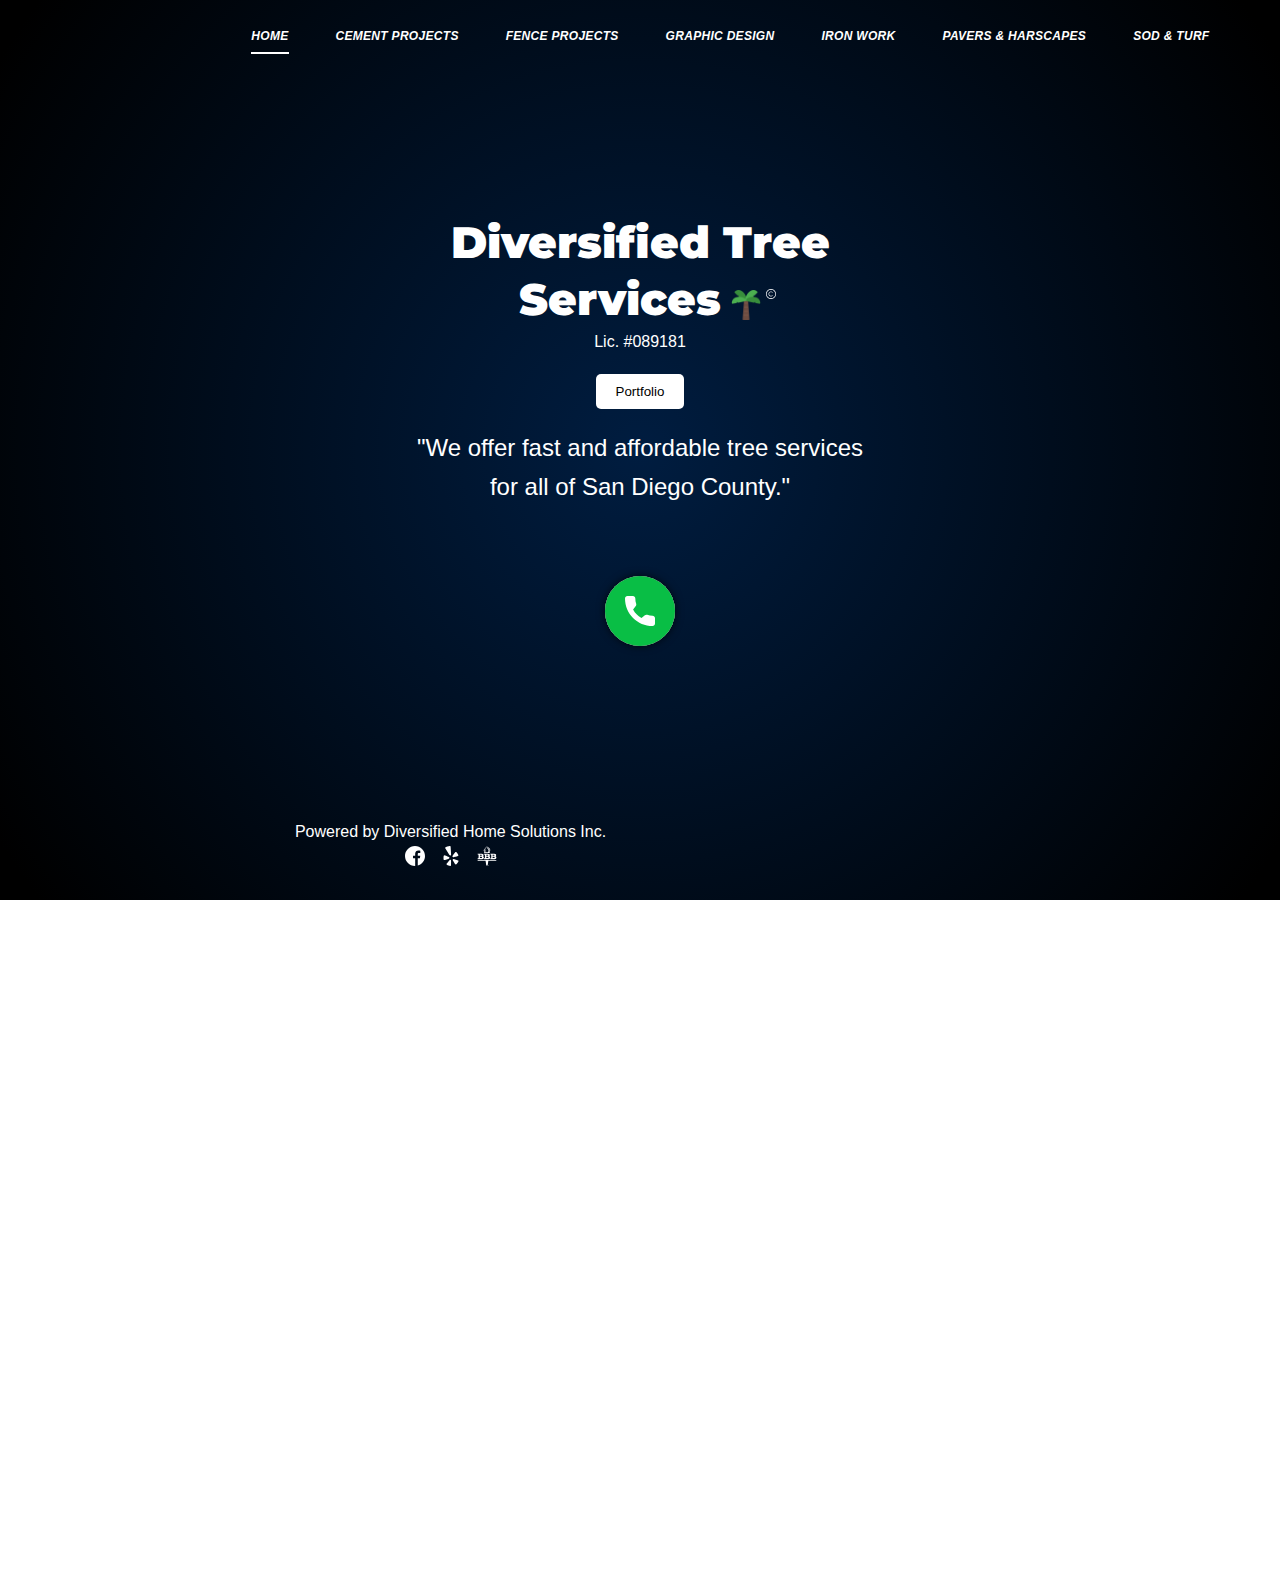
==== commit fecf779e: "added new pages" ====
--- a/index.html
+++ b/index.html
@@ -17,6 +17,7 @@
     <meta name="viewport" content="width=device-width, initial-scale=1.0">
 
     <link rel="stylesheet" href="style.css">
+    <link rel="stylesheet" href="nav.css">
 
     <link rel="canonical" href="https://www.diversifiedhomesolutionsinc.com/">
 
@@ -38,6 +39,42 @@
 
 <body>
 
+    <header>
+        <!-- Desktop Navbar -->
+        <div class="mobile-wrapper">
+            <div class="mobile-nav container mobile-nav-container">
+                <!-- Hamburger Menu -->
+                <button aria-label="open the menu" id="menu-button" class="hamburger hamburger--spring" onclick="toggleNav()" type="button">
+                    <span aria-hidden="true" class="hamburger-box">
+                        <span aria-hidden="true" class="hamburger-inner"></span>
+                    </span>
+                </button>
+            </div>
+        </div>
+
+        <!-- ============================================ -->
+        <!--                   NAVIGATION                 -->
+        <!-- ============================================ -->
+
+        <nav>
+            <div class="navbar-menu">
+                <div id="side-menu" class="side-nav">
+
+
+                    <ul id="on-top" class="navbar-links">
+                        <li class="nav-li"><a class="active-menu nav-link" href="/index.html">Home</a></li>
+                        <li class="nav-li"><a class="nav-link" href="/html/cement-projects.html">Cement Projects</a></li>
+                        <li class="nav-li"><a class="nav-link" href="/html/fence-projects.html">Fence Projects</a></li>
+                        <li class="nav-li"><a class="nav-link" href="/html/graphic-design.html">Graphic Design</a></li>
+                        <li class="nav-li"><a class="nav-link" href="/html/ornamental-iron-works.html">Iron Work</a></li>
+                        <li class="nav-li"><a class="nav-link" href="/html/pavers-and-hardscapes.html">Pavers & Harscapes</a></li>
+                        <li class="nav-li"><a class="nav-link" href="/html/sod-and-turf.html">Sod & Turf</a></li>
+                    </ul>
+                </div>
+            </div>
+        </nav>
+    </header>
+
     <div aria-hidden="true" class="dark"></div>
 
     <section id="hero">
@@ -45,8 +82,8 @@
         <div aria-hidden="true" id="dark"></div>
         <div class="container hero-content">
             <div class="heroText">
-                <h1 id="home-h">Diversified Fence & Landscape<img aria-hidden="true" class="island" src="/island.png" alt=""></h1>
-                <p class="license">Lic. 089182</p>
+                <h1 id="home-h">Diversified Tree Services<img aria-hidden="true" class="island" src="/island.png" alt=""></h1>
+                <p class="license">Lic. #089181</p>
                 <button class="portfolio button">Portfolio</button>
                 <h2 id="home-p">"We offer fast and affordable tree services for all of San Diego County."</h2>
                 <button aria-label="click to contact page" class="button-transparent about-button desktop-call" onclick="location.href='tel:619-547-3687'" type="button">
--- a/nav.css
+++ b/nav.css
@@ -0,0 +1,565 @@
+
+p, a, li {
+	font-family: 'Roboto', sans-serif;
+	color: #4c4c4c;
+	margin: 0;
+}
+
+h1, h2, h3, h4, h5, h6 {
+	font-family: 'Montserrat', sans-serif;
+	margin: 0;
+}
+
+.hamburger {
+    padding: 0;
+    display: inline-block;
+    cursor: pointer;
+    -webkit-transition-property: opacity, -webkit-filter;
+    transition-property: opacity, -webkit-filter;
+    -o-transition-property: opacity, filter;
+    transition-property: opacity, filter;
+    transition-property: opacity, filter, -webkit-filter;
+    -webkit-transition-duration: 0.15s;
+         -o-transition-duration: 0.15s;
+            transition-duration: 0.15s;
+    -webkit-transition-timing-function: linear;
+         -o-transition-timing-function: linear;
+            transition-timing-function: linear;
+    font: inherit;
+    color: inherit;
+    text-transform: none;
+    background-color: transparent;
+    border: 0;
+    margin: 0;
+    overflow: visible;
+    position: relative;
+    z-index: 2000;
+}
+.hamburger:hover {
+    opacity: 0.7;
+    cursor: pointer;
+}
+.hamburger.is-active:hover {
+    opacity: 0.7;
+    cursor: pointer;
+}
+.hamburger.is-active .hamburger-inner, .hamburger.is-active .hamburger-inner::before, .hamburger.is-active .hamburger-inner::after {
+    background-color: #fff;
+}
+.hamburger-box {
+    width: 30px;
+    height: 24px;
+    display: inline-block;
+    position: relative;
+    z-index: 2000;
+}
+.hamburger-inner {
+    display: block;
+    top: 50%;
+    margin-top: -2px;
+}
+.hamburger-inner, .hamburger-inner::before, .hamburger-inner::after {
+    width: 30px;
+    height: 3px;
+    background-color: #fff;
+    border-radius: 4px;
+    position: absolute;
+    -webkit-transition-property: -webkit-transform;
+    transition-property: -webkit-transform;
+    -o-transition-property: transform;
+    transition-property: transform;
+    transition-property: transform, -webkit-transform;
+    -webkit-transition-duration: 0.15s;
+         -o-transition-duration: 0.15s;
+            transition-duration: 0.15s;
+    -webkit-transition-timing-function: ease;
+         -o-transition-timing-function: ease;
+            transition-timing-function: ease;
+}
+.hamburger-inner::before, .hamburger-inner::after {
+    content: "";
+    display: block;
+}
+.hamburger-inner::before {
+    top: -10px;
+}
+.hamburger-inner::after {
+    bottom: -10px;
+}
+
+/* * Spring */
+.hamburger--spring .hamburger-inner {
+    top: 2px;
+    -webkit-transition: background-color 0s 0.13s linear;
+    -o-transition: background-color 0s 0.13s linear;
+    transition: background-color 0s 0.13s linear;
+    -webkit-transition-delay: .22s;
+         -o-transition-delay: .22s;
+            transition-delay: .22s;
+}
+.hamburger--spring .hamburger-inner::before {
+    top: 10px;
+    -webkit-transition: top 0.1s 0.2s cubic-bezier(0.33333, 0.66667, 0.66667, 1), -webkit-transform 0.13s cubic-bezier(0.55, 0.055, 0.675, 0.19);
+    transition: top 0.1s 0.2s cubic-bezier(0.33333, 0.66667, 0.66667, 1), -webkit-transform 0.13s cubic-bezier(0.55, 0.055, 0.675, 0.19);
+    -o-transition: top 0.1s 0.2s cubic-bezier(0.33333, 0.66667, 0.66667, 1), transform 0.13s cubic-bezier(0.55, 0.055, 0.675, 0.19);
+    transition: top 0.1s 0.2s cubic-bezier(0.33333, 0.66667, 0.66667, 1), transform 0.13s cubic-bezier(0.55, 0.055, 0.675, 0.19);
+    transition: top 0.1s 0.2s cubic-bezier(0.33333, 0.66667, 0.66667, 1), transform 0.13s cubic-bezier(0.55, 0.055, 0.675, 0.19), -webkit-transform 0.13s cubic-bezier(0.55, 0.055, 0.675, 0.19);
+    -webkit-transition-delay: .22s;
+         -o-transition-delay: .22s;
+            transition-delay: .22s;
+}
+.hamburger--spring .hamburger-inner::after {
+    top: 20px;
+    -webkit-transition: top 0.2s 0.2s cubic-bezier(0.33333, 0.66667, 0.66667, 1), -webkit-transform 0.13s cubic-bezier(0.55, 0.055, 0.675, 0.19);
+    transition: top 0.2s 0.2s cubic-bezier(0.33333, 0.66667, 0.66667, 1), -webkit-transform 0.13s cubic-bezier(0.55, 0.055, 0.675, 0.19);
+    -o-transition: top 0.2s 0.2s cubic-bezier(0.33333, 0.66667, 0.66667, 1), transform 0.13s cubic-bezier(0.55, 0.055, 0.675, 0.19);
+    transition: top 0.2s 0.2s cubic-bezier(0.33333, 0.66667, 0.66667, 1), transform 0.13s cubic-bezier(0.55, 0.055, 0.675, 0.19);
+    transition: top 0.2s 0.2s cubic-bezier(0.33333, 0.66667, 0.66667, 1), transform 0.13s cubic-bezier(0.55, 0.055, 0.675, 0.19), -webkit-transform 0.13s cubic-bezier(0.55, 0.055, 0.675, 0.19);
+    -webkit-transition-delay: .22s;
+         -o-transition-delay: .22s;
+            transition-delay: .22s;
+}
+.hamburger--spring.is-active .hamburger-inner {
+    -webkit-transition-delay: 0.22s;
+         -o-transition-delay: 0.22s;
+            transition-delay: 0.22s;
+    background-color: transparent !important;
+}
+.hamburger--spring.is-active .hamburger-inner::before {
+    top: 0;
+    -webkit-transition: top 0.1s 0.15s cubic-bezier(0.33333, 0, 0.66667, 0.33333), -webkit-transform 0.13s 0.22s cubic-bezier(0.215, 0.61, 0.355, 1);
+    transition: top 0.1s 0.15s cubic-bezier(0.33333, 0, 0.66667, 0.33333), -webkit-transform 0.13s 0.22s cubic-bezier(0.215, 0.61, 0.355, 1);
+    -o-transition: top 0.1s 0.15s cubic-bezier(0.33333, 0, 0.66667, 0.33333), transform 0.13s 0.22s cubic-bezier(0.215, 0.61, 0.355, 1);
+    transition: top 0.1s 0.15s cubic-bezier(0.33333, 0, 0.66667, 0.33333), transform 0.13s 0.22s cubic-bezier(0.215, 0.61, 0.355, 1);
+    transition: top 0.1s 0.15s cubic-bezier(0.33333, 0, 0.66667, 0.33333), transform 0.13s 0.22s cubic-bezier(0.215, 0.61, 0.355, 1), -webkit-transform 0.13s 0.22s cubic-bezier(0.215, 0.61, 0.355, 1);
+    -webkit-transform: translate3d(0, 10px, 0) rotate(45deg);
+            transform: translate3d(0, 10px, 0) rotate(45deg);
+}
+.hamburger--spring.is-active .hamburger-inner::after {
+    top: 0;
+    -webkit-transition: top 0.2s cubic-bezier(0.33333, 0, 0.66667, 0.33333), -webkit-transform 0.13s 0.22s cubic-bezier(0.215, 0.61, 0.355, 1);
+    transition: top 0.2s cubic-bezier(0.33333, 0, 0.66667, 0.33333), -webkit-transform 0.13s 0.22s cubic-bezier(0.215, 0.61, 0.355, 1);
+    -o-transition: top 0.2s cubic-bezier(0.33333, 0, 0.66667, 0.33333), transform 0.13s 0.22s cubic-bezier(0.215, 0.61, 0.355, 1);
+    transition: top 0.2s cubic-bezier(0.33333, 0, 0.66667, 0.33333), transform 0.13s 0.22s cubic-bezier(0.215, 0.61, 0.355, 1);
+    transition: top 0.2s cubic-bezier(0.33333, 0, 0.66667, 0.33333), transform 0.13s 0.22s cubic-bezier(0.215, 0.61, 0.355, 1), -webkit-transform 0.13s 0.22s cubic-bezier(0.215, 0.61, 0.355, 1);
+    -webkit-transform: translate3d(0, 10px, 0) rotate(-45deg);
+            transform: translate3d(0, 10px, 0) rotate(-45deg);
+}
+
+/*-- -------------------------- -->
+<---         NAVIGATION         -->
+<--- -------------------------- -*/
+
+/* Hidden Elements */
+.navbar-menu img,
+.call-us,
+.quote-nav-button {
+	display: none;
+}
+
+/* Top Mobile Navigation */
+.mobile-wrapper {
+    height: 70px;
+    position: absolute;
+    width: 96%;
+    margin: auto;
+}
+
+.mobile-nav {
+	position: relative;
+	display: -webkit-box;
+	display: -ms-flexbox;
+	display: flex;
+	-webkit-box-align: center;
+	    -ms-flex-align: center;
+	        align-items: center;
+	-webkit-box-pack: space-between;;
+	    -ms-flex-pack: space-between;;
+	        justify-content: space-between;
+    height: 96%;
+    width: 100%;
+    max-width: 96%;
+    margin: auto;
+}
+
+.hamburger {
+	position: absolute;
+	right: 0px;
+}
+
+/* Navigation Links */
+
+
+.mobile-wrapper img {
+    width: 100%;
+    max-width: 307px;
+    position: relative;
+    z-index: 1000;
+    top: 70px;
+}
+
+.navbar-menu {
+    overflow: hidden;
+	background: #000;
+    width: 0;
+    top: 0;
+	position: absolute;
+    right: 0;
+    height: 100vh;
+	-webkit-transition: .3s ease;
+	-o-transition: .3s ease;
+	transition: .3s ease;
+    z-index: 1000;
+    max-width: 1225px;
+}
+
+.side-nav {
+    overflow: hidden;
+	padding: 40px 0;
+	position: absolute;
+	right: 2em;
+	-webkit-transition: .3s ease;
+	-o-transition: .3s ease;
+	transition: .3s ease;
+	-webkit-transition-delay: .2s;
+	     -o-transition-delay: .2s;
+	        transition-delay: .2s;
+}
+
+.side-nav ul {
+	margin: 0;
+	text-align: right;
+    list-style: none;
+    margin-top: 50px;
+}
+
+.side-nav ul li {
+    margin-bottom: 20px;
+    opacity: 0;
+    -webkit-transform: translateY(50px);
+        -ms-transform: translateY(50px);
+            transform: translateY(50px);
+}
+
+.side-nav ul li.open {
+    -webkit-animation-name: fadeIn;
+            animation-name: fadeIn;
+    -webkit-animation-fill-mode: forwards;
+            animation-fill-mode: forwards;
+    -webkit-animation-duration: .5s;
+            animation-duration: .5s;
+    -webkit-animation-timing-function: ease-out;
+            animation-timing-function: ease;
+}
+
+.side-nav ul li.open:nth-child(2) {
+    -webkit-animation-delay: .1s;
+            animation-delay: .1s;
+}
+
+.side-nav ul li.open:nth-child(3) {
+    -webkit-animation-delay: .2s;
+            animation-delay: .2s;
+}
+
+.side-nav ul li.open:nth-child(4) {
+    -webkit-animation-delay: .3s;
+            animation-delay: .3s;
+}
+
+.side-nav ul li.open:nth-child(5) {
+    -webkit-animation-delay: .4s;
+            animation-delay: .4s;
+}
+
+.side-nav ul li.open:nth-child(6) {
+    -webkit-animation-delay: .5s;
+            animation-delay: .5s;
+}
+
+.side-nav ul li.open:nth-child(7) {
+    -webkit-animation-delay: .6s;
+            animation-delay: .6s;
+}
+
+.side-nav ul li.open:nth-child(7) {
+    -webkit-animation-delay: .6s;
+            animation-delay: .6s;
+}
+
+@-webkit-keyframes fadeIn {
+    0% {
+        -webkit-transform: translateY(50px);
+                transform: translateY(50px);
+        opacity: 0;
+    }
+
+    100% {
+        -webkit-transform: translateY(0);
+                transform: translateY(0);
+        opacity: 1;
+    }
+}
+
+@keyframes fadeIn {
+    0% {
+        -webkit-transform: translateY(50px);
+                transform: translateY(50px);
+        opacity: 0;
+    }
+
+    100% {
+        -webkit-transform: translateY(0);
+                transform: translateY(0);
+        opacity: 1;
+    }
+}
+
+#on-top a {
+    text-decoration: none;
+    font-weight: 800;
+    letter-spacing: .025em;
+    font-style: italic;
+	padding: 5px 10px 5px 10px;
+	-webkit-transition: .3s ease;
+	-o-transition: .3s ease;
+	transition: .3s ease;
+	-webkit-transition-delay: .2s;
+	     -o-transition-delay: .2s;
+	        transition-delay: .2s;
+	opacity: 0;
+    visibility: hidden;
+    -webkit-transform: translateY(75px);
+        -ms-transform: translateY(75px);
+            transform: translateY(75px);
+}
+
+.active-menu {
+    color: #fff;
+    position: relative;
+}
+
+.active-menu:before {
+    content: '';
+    position: absolute;
+    top: 50%;
+    -webkit-transform: translateY(-50%);
+        -ms-transform: translateY(-50%);
+            transform: translateY(-50%);
+    left: -20px;
+    height: 2px;
+    width: 20px;
+    background: #fff;
+}
+
+/* Tablet */
+@media only screen and (min-width: 768px) {
+
+    .container {
+        max-width: 694px;
+        padding: 0;
+        margin: auto;
+    }
+
+    .mobile-wrapper img {
+        top: 67px !important;
+    }
+
+    .hamburger {
+        top: 30px;
+        right: 0px;
+    }
+
+    .button-solid {
+        width: 192px;
+        font-size: 17px;
+    }
+
+    .side-nav ul {
+        margin-top: 123px;
+    }
+
+    .side-nav ul li {
+        margin-bottom: 40px;
+    }
+
+    #on-top a {
+        font-size: 30px;
+    }
+
+}
+
+/* Desktop */
+@media screen and (min-width: 1024px) {
+
+    /* Hidden Elements */
+	.mobile-wrapper {
+		display: none;
+	}
+
+	/* Un-Hidden Elements */
+	#on-top a {
+		opacity: 1;
+		visibility: visible;
+    }
+
+    .svg-group {
+        width: 1600px;
+    }
+
+	.container {
+        max-width: 1100px;
+    }
+    
+    .navbar-menu .logo {
+        display: inline-block;
+        position: absolute;
+        left: 0;
+    }
+
+	.navbar-menu .logo img {
+		display: block;
+		margin: 0 !important;
+		position: relative;
+		left: 2em;
+        height: auto;
+        width: 436px;
+        z-index: 1000;
+    }
+    
+    .desktop-nav {
+        display: inline-block !important;
+        width: 102px;
+        margin-right: 40px;
+        margin-top: 49px;
+    }
+
+	/*navbar */
+	nav {
+		width: 100%;
+		position: absolute;
+		display: -webkit-box;
+		display: -ms-flexbox;
+		display: flex;
+		-webkit-box-pack: center;
+		    -ms-flex-pack: center;
+		        justify-content: center;
+        height: 124px;
+        background: transparent;
+        z-index: 100;
+    }
+
+	.navbar-menu {
+        width: 100% !important;
+        height: 190px;
+		margin: auto;
+		position: absolute;
+		display: -webkit-box;
+		display: -ms-flexbox;
+		display: flex;
+		-webkit-box-align: center;
+		    -ms-flex-align: center;
+		        align-items: center;
+		z-index: 100;
+		left: 0;
+		background: transparent;
+	}
+
+	#on-top {
+		display: -webkit-box;
+		display: -ms-flexbox;
+		display: flex;
+		-webkit-box-align: center;
+		    -ms-flex-align: center;
+		        align-items: center;
+		-webkit-box-pack: end;
+		    -ms-flex-pack: end;
+                justify-content: flex-end;
+        margin: 0;
+        display: block;
+        margin-top: 50px;
+	}
+
+	.side-nav {
+        top: 0;
+        padding: 0;
+        display: block;
+		width: 100%;
+		height: 20px;
+		display: -webkit-box;
+		display: -ms-flexbox;
+		display: flex;
+		-webkit-box-align: center;
+		    -ms-flex-align: center;
+		        align-items: center;
+		-webkit-box-pack: end;
+		    -ms-flex-pack: end;
+		        justify-content: flex-end;
+        right: 0;
+        overflow: visible;
+	}
+
+	.side-nav ul li {
+		margin: 0 43px 0 0;
+		text-align: right;
+    }
+
+	.side-nav #on-top a {
+		padding: 20px 0 10px 0;
+        color: #fff;
+        font-weight: normal;
+		-webkit-transition: .2s ease;
+		-o-transition: .2s ease;
+		transition: .2s ease;
+        font-size: 12px;
+        font-weight: bold;
+        text-transform: uppercase;
+    }
+
+    .side-nav #on-top a:hover {
+        color: #fff;
+    }
+    
+    .side-nav ul li{
+        opacity: 1;
+        -webkit-transform: translateY(0);
+            -ms-transform: translateY(0);
+                transform: translateY(0);
+    }
+    
+	.side-nav ul li a:hover {
+		cursor: pointer;
+		opacity: 1;
+		-webkit-transition: .2s ease;
+		-o-transition: .2s ease;
+        transition: .2s ease;
+        color: #fff;
+	}
+
+	#on-top li  {
+        display: inline-block;
+    }
+    
+    .active-menu {
+        color: #fff !important;
+        position: relative;
+    }
+
+    .active-menu:before {
+       display: none; 
+    }
+
+    .active-menu:before {
+        content: '';
+        position: absolute;
+        display: inline-block;
+        height: 2px;
+        width: 100%;
+        background: #fff;
+        vertical-align: middle;
+        left: auto;
+        top: auto;
+        bottom: -2px;
+        margin-right: 5px;
+    }
+}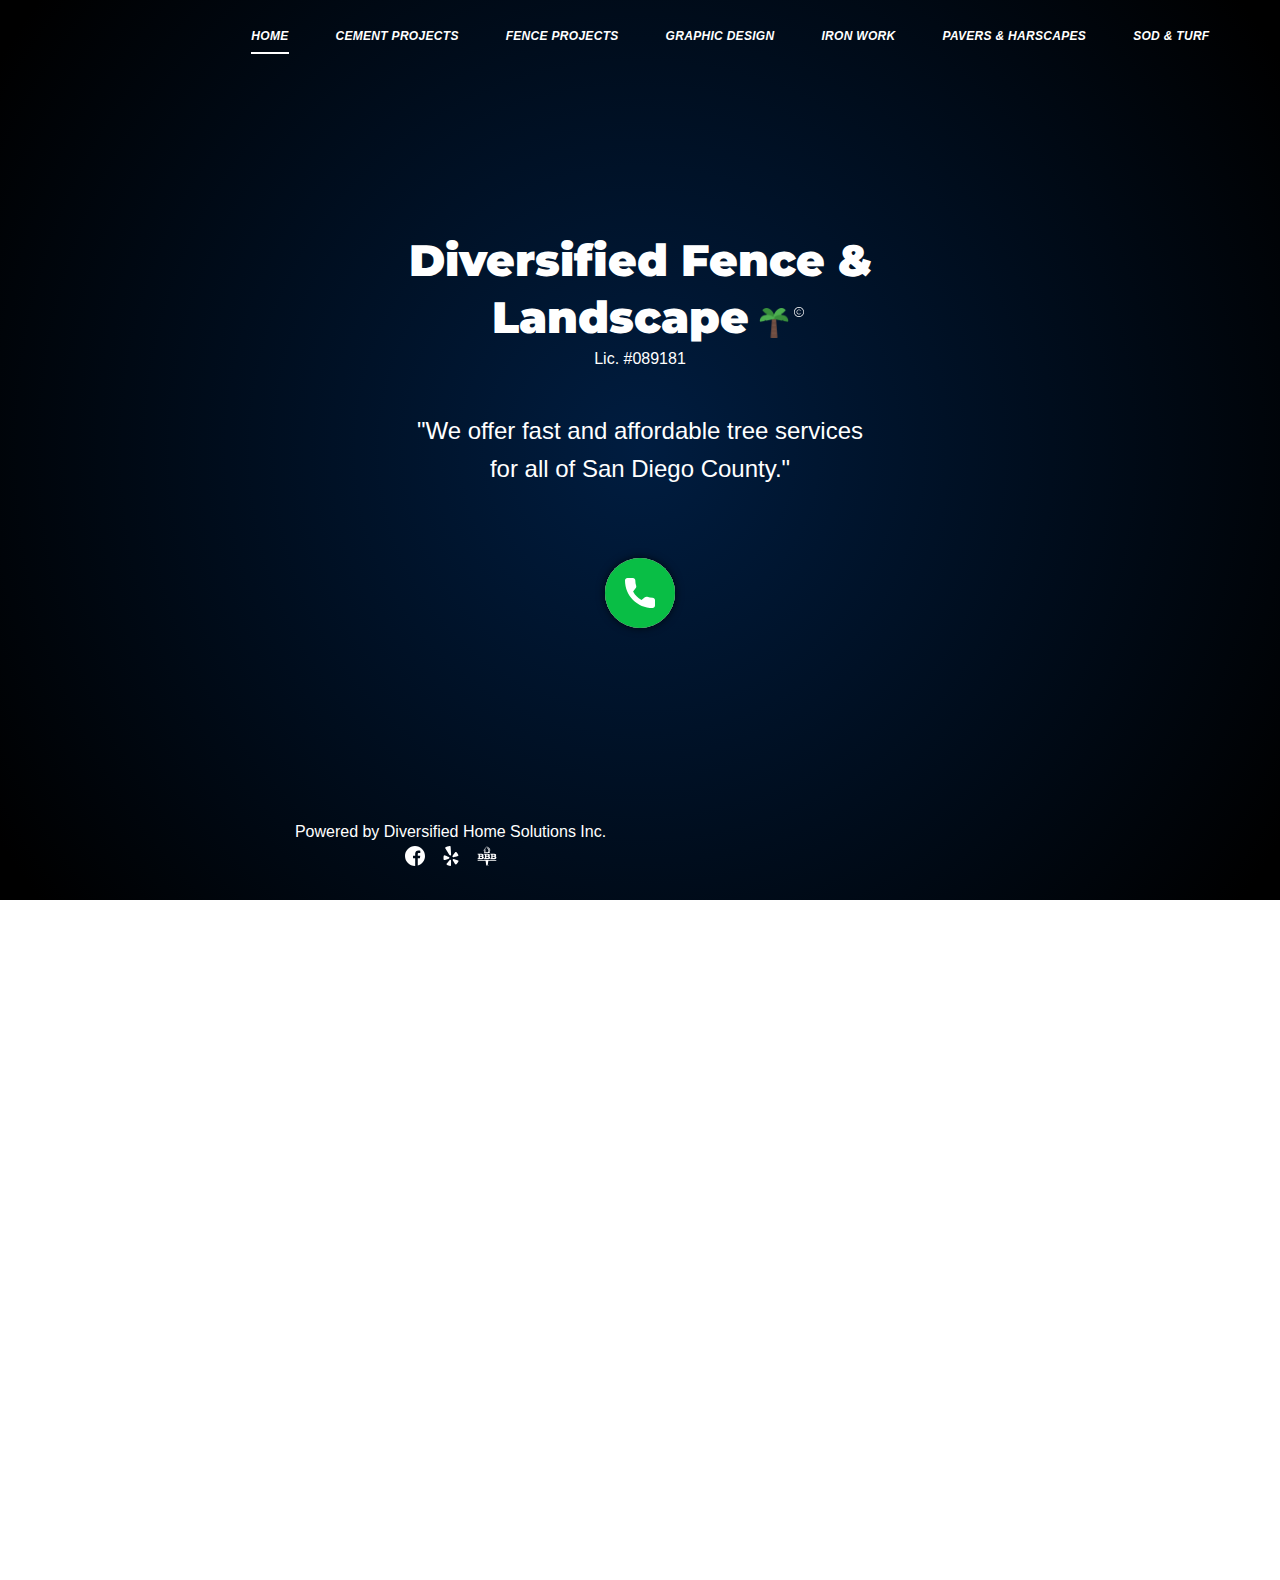
==== commit 9134a1ee: "made buttons" ====
--- a/index.html
+++ b/index.html
@@ -34,23 +34,12 @@
     <link href="https://fonts.googleapis.com/css2?family=Audiowide&display=swap" rel="stylesheet">
     <link href="https://fonts.googleapis.com/css?family=Montserrat:500,600,700,800,900-Roboto&display=swap" rel="stylesheet">
 
-    <title>Diversified Tree Services</title>
+    <title>Diversified Fence & Landscape</title>
 </head>
 
 <body>
 
     <header>
-        <!-- Desktop Navbar -->
-        <div class="mobile-wrapper">
-            <div class="mobile-nav container mobile-nav-container">
-                <!-- Hamburger Menu -->
-                <button aria-label="open the menu" id="menu-button" class="hamburger hamburger--spring" onclick="toggleNav()" type="button">
-                    <span aria-hidden="true" class="hamburger-box">
-                        <span aria-hidden="true" class="hamburger-inner"></span>
-                    </span>
-                </button>
-            </div>
-        </div>
 
         <!-- ============================================ -->
         <!--                   NAVIGATION                 -->
@@ -82,9 +71,16 @@
         <div aria-hidden="true" id="dark"></div>
         <div class="container hero-content">
             <div class="heroText">
-                <h1 id="home-h">Diversified Tree Services<img aria-hidden="true" class="island" src="/island.png" alt=""></h1>
+                <h1 id="home-h">Diversified Fence & Landscape<img aria-hidden="true" class="island" src="/island.png" alt=""></h1>
                 <p class="license">Lic. #089181</p>
-                <button class="portfolio button">Portfolio</button>
+                <div class="tabs">
+                    <a class="link" href="/html/cement-projects.html">Cement</a>
+                    <a class="link" href="/html/fence-projects.html">Fencing</a>
+                    <a class="link" href="/html/graphic-design.html">Graphics</a>
+                    <a class="link" href="/html/ornamental-iron-works.html">Iron Work</a>
+                    <a class="link" href="/html/pavers-and-hardscapes.html">Pavers</a>
+                    <a class="link" href="/html/sod-and-turf.html">Sod</a>
+                </div>
                 <h2 id="home-p">"We offer fast and affordable tree services for all of San Diego County."</h2>
                 <button aria-label="click to contact page" class="button-transparent about-button desktop-call" onclick="location.href='tel:619-547-3687'" type="button">
                     <svg aria-hidden="true" xmlns="http://www.w3.org/2000/svg" xmlns:xlink="http://www.w3.org/1999/xlink" version="1.1" id="Capa_1" x="0px" y="0px" viewBox="0 0 384 384" style="enable-background:new 0 0 384 384;" xml:space="preserve" width="512px" height="512px">
--- a/style.css
+++ b/style.css
@@ -135,6 +135,8 @@
 
 }
 
+
+
 .heroText {
 	padding-top: 0;
     position: relative;
@@ -145,6 +147,9 @@
     display: -webkit-box;
     display: -ms-flexbox;
     display: flex;
+    -webkit-transform: translateY(-88px);
+        -ms-transform: translateY(-88px);
+            transform: translateY(-88px);
     -webkit-box-orient: vertical;
     -webkit-box-direction: normal;
         -ms-flex-direction: column;
@@ -152,16 +157,6 @@
     -webkit-box-align: center;
         -ms-flex-align: center;
             align-items: center;
-    -webkit-animation-name: fadeIn;
-            animation-name: fadeIn;
-    -webkit-animation-duration: 1.3s;
-            animation-duration: 1.3s;
-    -webkit-animation-timing-function: ease;
-            animation-timing-function: ease;
-    -webkit-animation-iteration-count: 1;
-            animation-iteration-count: 1;
-    -webkit-animation-fill-mode: forwards;
-            animation-fill-mode: forwards;
 }
 
 @-webkit-keyframes fadeIn {
--- a/nav.css
+++ b/nav.css
@@ -8,6 +8,39 @@
 h1, h2, h3, h4, h5, h6 {
 	font-family: 'Montserrat', sans-serif;
 	margin: 0;
+}
+
+.tabs {
+    text-align: center;
+    margin: auto;
+}
+.active-tab {
+    background: #1aad26 !important;
+    color: #fff !important;
+}
+.port {
+    margin-bottom: 30px;
+}
+
+#home-page {
+    display: block !important;
+    width: 93% !important;
+    margin: auto;
+    margin-bottom: 3px;
+}
+
+.link {
+    display: inline-block;
+    color: #000;
+    background: #fff;
+    text-align: center;
+    line-height: 30px;
+    padding: 0 10px;
+    width: 30%;
+    text-decoration: none;
+    border-radius: 5px;
+    font-size: 12px;
+    margin-bottom: 3px;
 }
 
 .hamburger {
@@ -361,6 +394,10 @@
         margin: auto;
     }
 
+    #home-page {
+        width: 605px !important;
+    }
+
     .mobile-wrapper img {
         top: 67px !important;
     }
@@ -391,6 +428,10 @@
 
 /* Desktop */
 @media screen and (min-width: 1024px) {
+
+    .tabs {
+        display: none !important;
+    }
 
     /* Hidden Elements */
 	.mobile-wrapper {
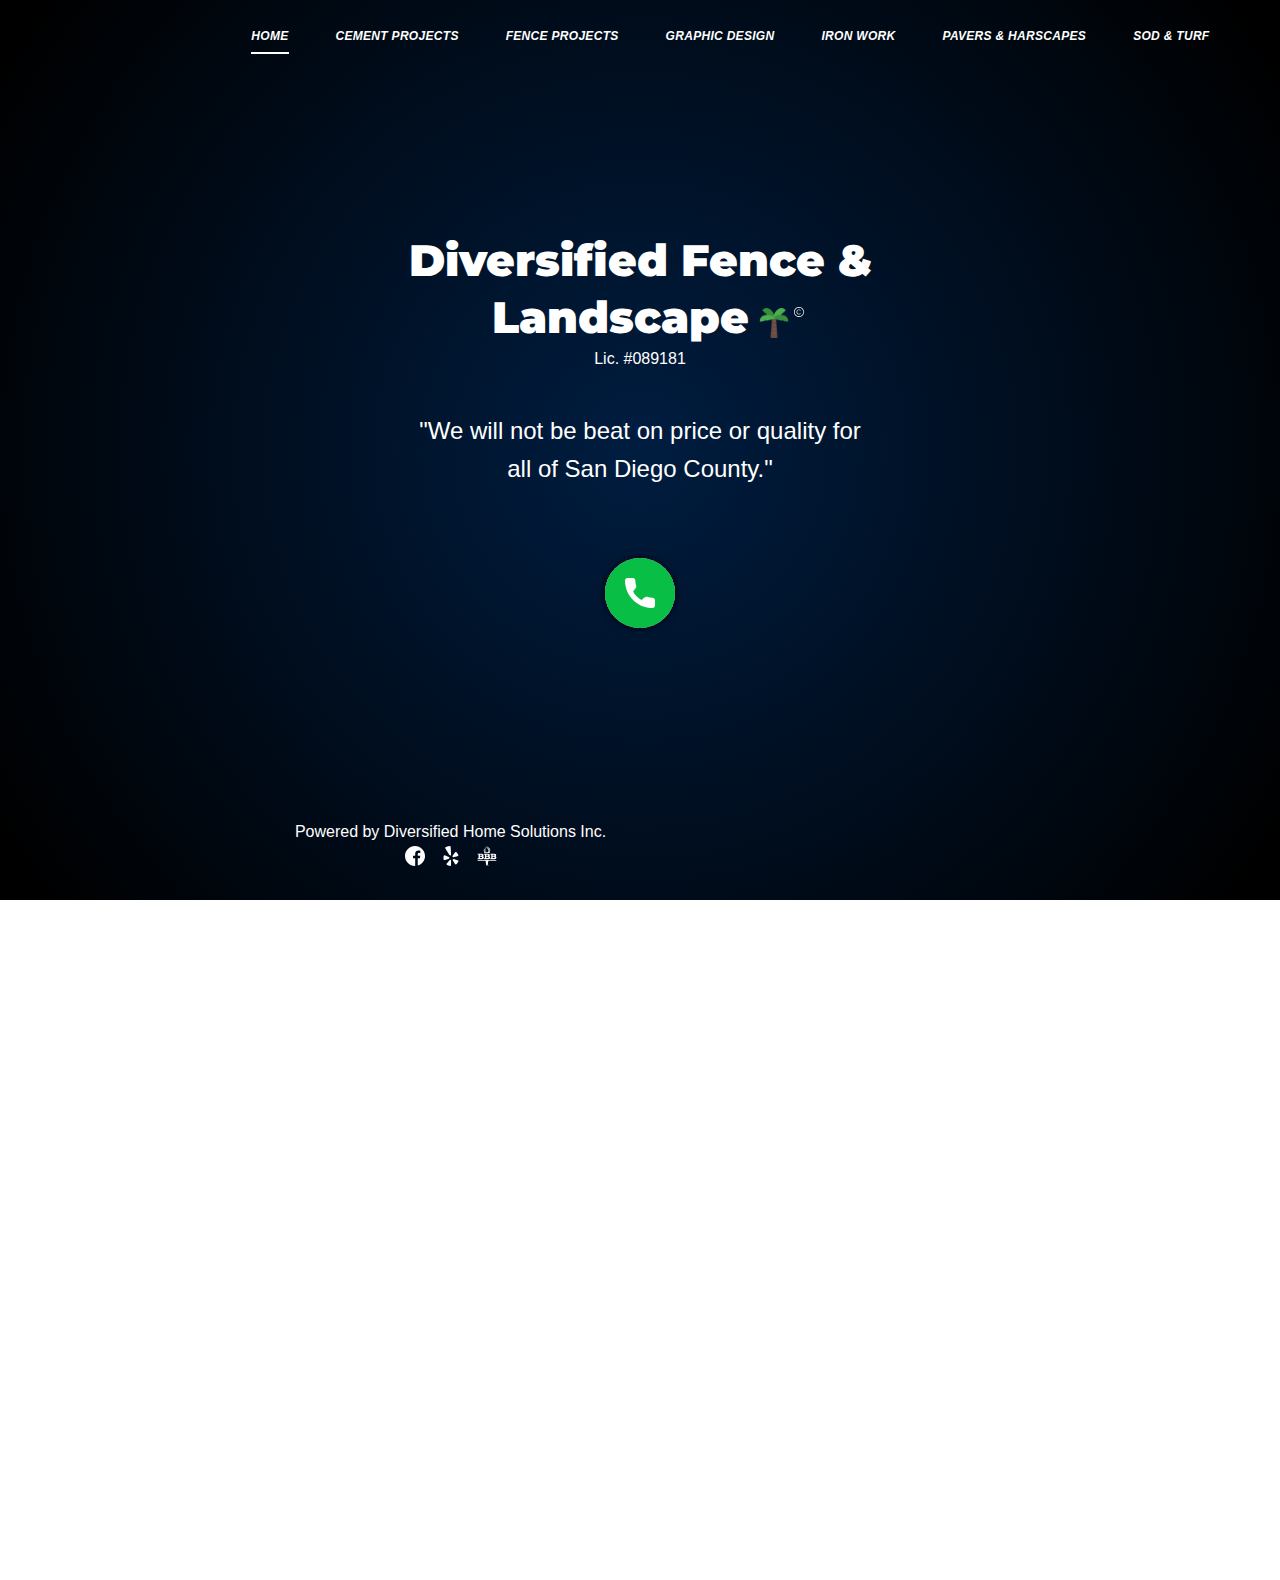
==== commit 87588ed2: "made nate chnages" ====
--- a/index.html
+++ b/index.html
@@ -81,7 +81,7 @@
                     <a class="link" href="/html/pavers-and-hardscapes.html">Pavers</a>
                     <a class="link" href="/html/sod-and-turf.html">Sod</a>
                 </div>
-                <h2 id="home-p">"We offer fast and affordable tree services for all of San Diego County."</h2>
+                <h2 id="home-p">"We will not be beat on price or quality for all of San Diego County."</h2>
                 <button aria-label="click to contact page" class="button-transparent about-button desktop-call" onclick="location.href='tel:619-547-3687'" type="button">
                     <svg aria-hidden="true" xmlns="http://www.w3.org/2000/svg" xmlns:xlink="http://www.w3.org/1999/xlink" version="1.1" id="Capa_1" x="0px" y="0px" viewBox="0 0 384 384" style="enable-background:new 0 0 384 384;" xml:space="preserve" width="512px" height="512px">
                         <g>
@@ -114,7 +114,7 @@
             <div class="pop-in">
                 <img src="/headshot.jpg" alt="">
                 <div class="pop-in-group">
-                    <p>Click to text our tree specialist Nathan Gabriel.</p>
+                    <p>Click to text our online estimator Nathan Gabriel.</p>
                     <a href="sms://6195473687">(619) 547-3687</a>
                 </div>
                 <button class="call-now" onclick="location.href='sms://6195473687'">
--- a/style.css
+++ b/style.css
@@ -194,7 +194,7 @@
 }
 
 .heroText h1 {
-	font-size: 2.5em;
+	font-size: 2em;
 	color: #fff;
 	text-align: center;
 	font-weight: 900;
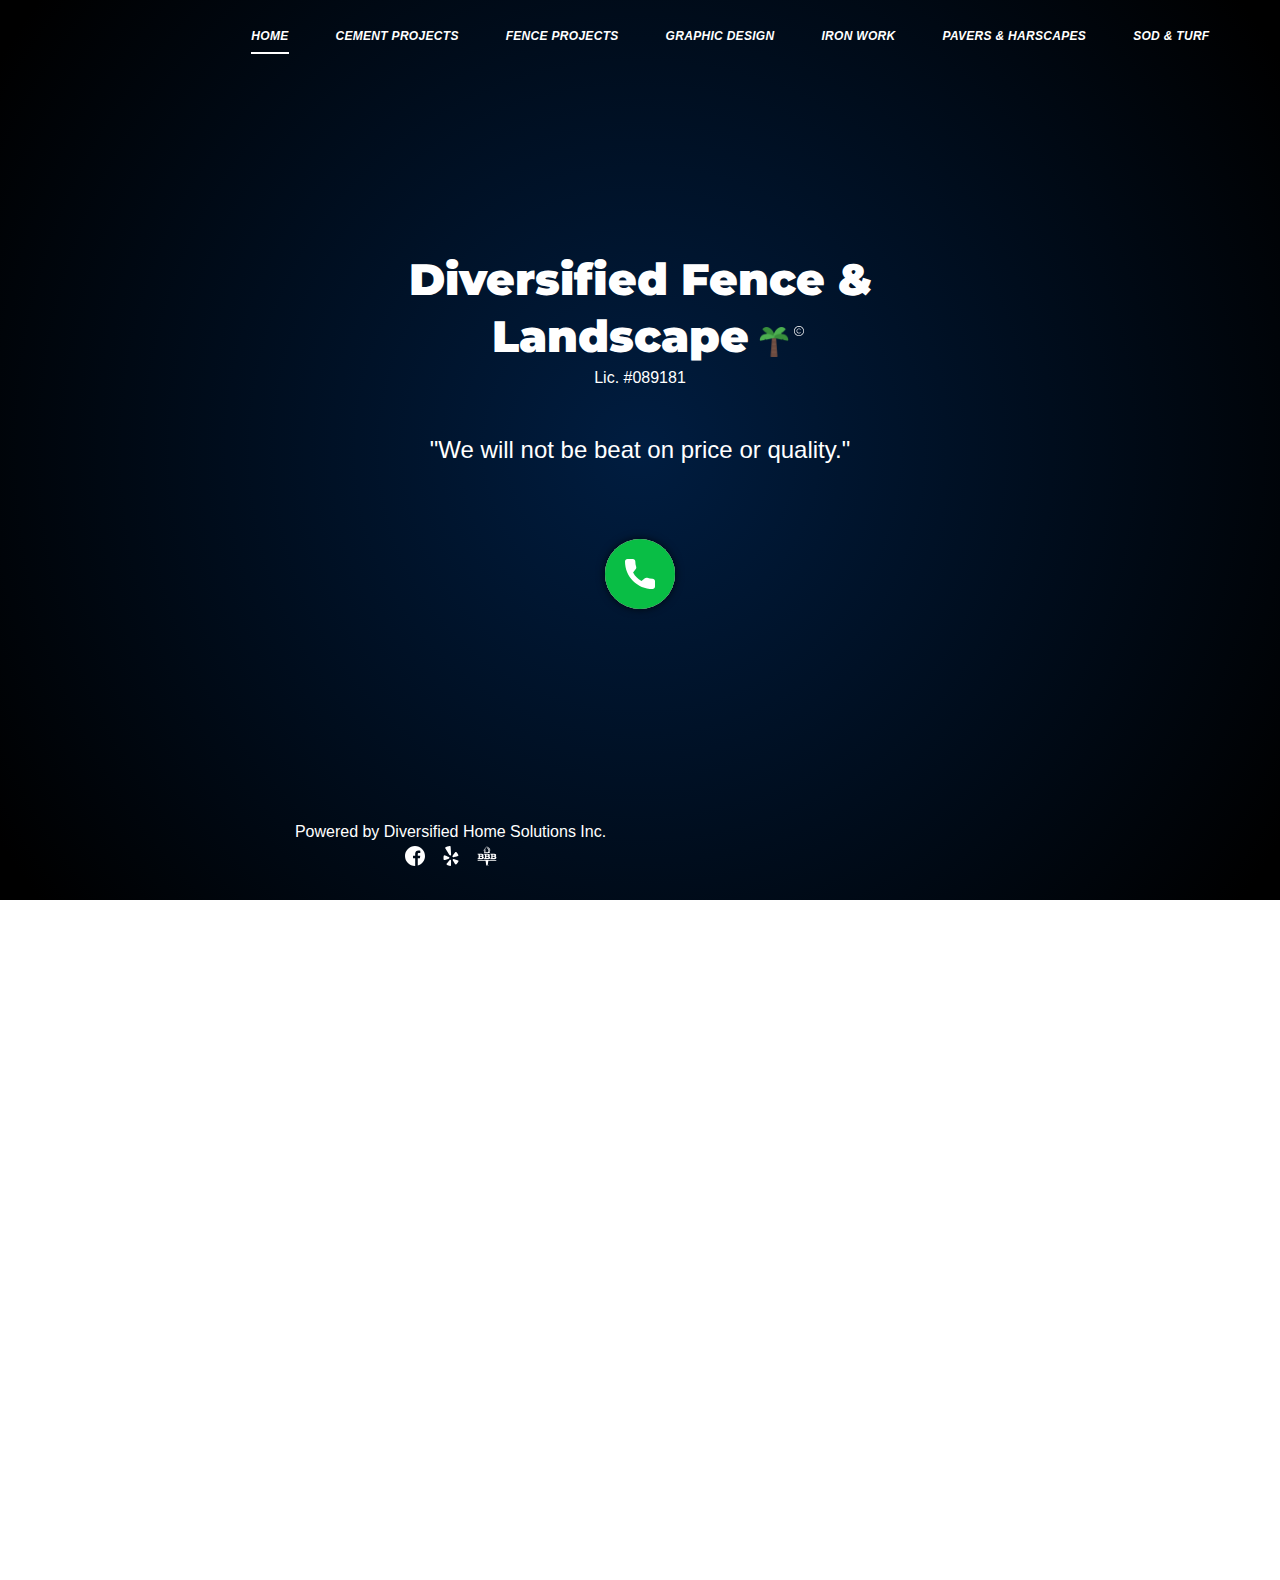
==== commit a80ca7c7: "nate edit" ====
--- a/index.html
+++ b/index.html
@@ -81,7 +81,7 @@
                     <a class="link" href="/html/pavers-and-hardscapes.html">Pavers</a>
                     <a class="link" href="/html/sod-and-turf.html">Sod</a>
                 </div>
-                <h2 id="home-p">"We will not be beat on price or quality for all of San Diego County."</h2>
+                <h2 id="home-p">"We will not be beat on price or quality."</h2>
                 <button aria-label="click to contact page" class="button-transparent about-button desktop-call" onclick="location.href='tel:619-547-3687'" type="button">
                     <svg aria-hidden="true" xmlns="http://www.w3.org/2000/svg" xmlns:xlink="http://www.w3.org/1999/xlink" version="1.1" id="Capa_1" x="0px" y="0px" viewBox="0 0 384 384" style="enable-background:new 0 0 384 384;" xml:space="preserve" width="512px" height="512px">
                         <g>
--- a/style.css
+++ b/style.css
@@ -51,7 +51,7 @@
 #hero {
     min-height: calc(100vh - 50px);
     width: 100%;
-    background: url("image-6-bottom.jpg");
+    background: url("yard.jpg");
     background-repeat: no-repeat;
     background-size: cover;
     background-position: top;
